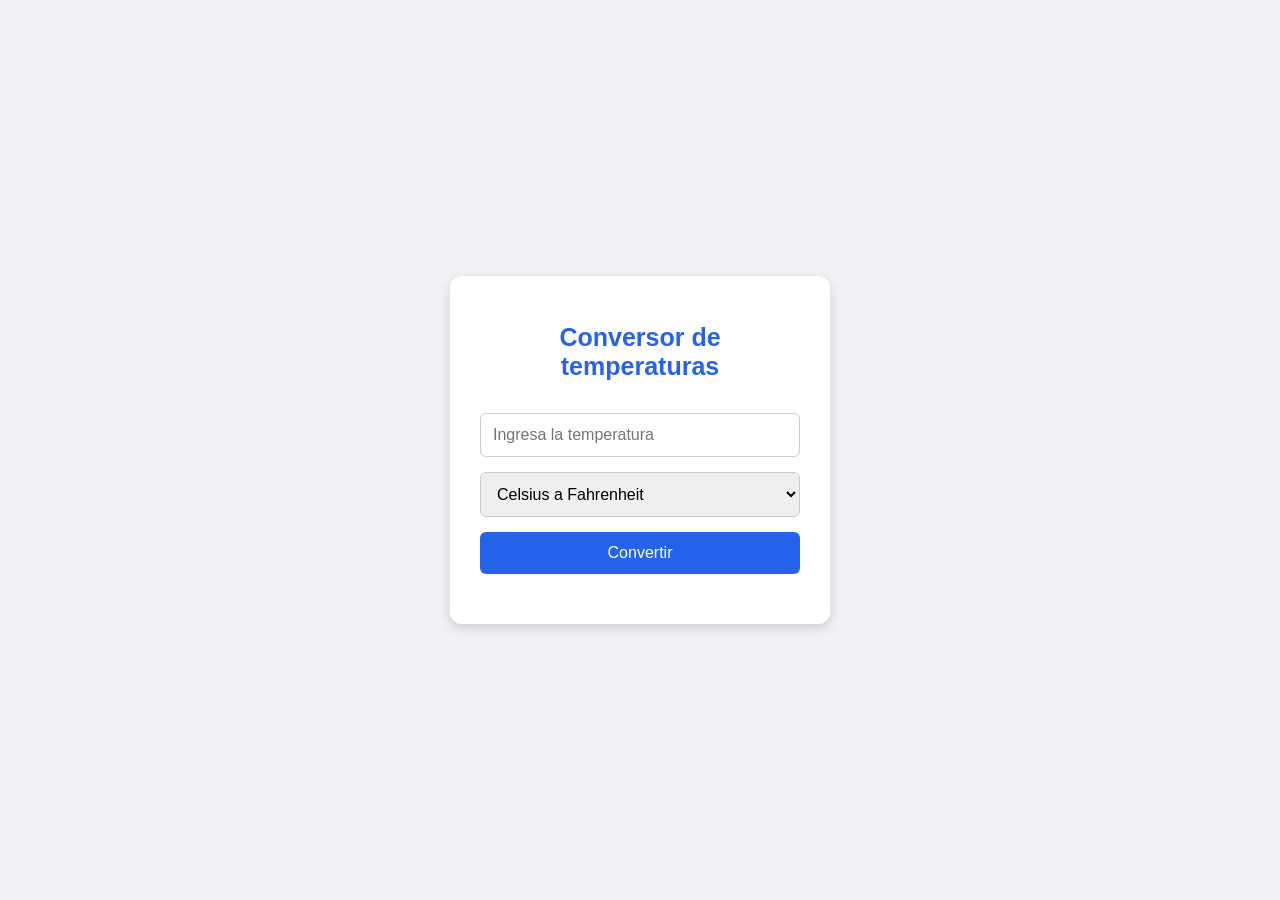
==== temperaturas.html @ 1770801a "temperaturas(html,css,js)" ====
<!DOCTYPE html>
<html lang="es">
<head>
    <meta charset="UTF-8">
    <meta name="viewport" content="width=device-width, initial-scale=1.0">
    <title>Conversor de temperaturas</title>
    <link rel="stylesheet" href="temperaturas.css">
</head>

<body>

    <div class="contenedor">

        <h1>Conversor de temperaturas</h1>

        <input
            type="number"
            id="temperatura"
            placeholder="Ingresa la temperatura"
            step="any"
        >

        <select id="conversion">
            <option value="celsius">Celsius a Fahrenheit</option>
            <option value="fahrenheit">Fahrenheit a Celsius</option>
        </select>

        <button id="btnConvertir">Convertir</button>

        <p id="resultado"></p>

    </div>

    <script src="temperaturas.js"></script>

</body>
</html>
---- temperaturas.css ----
body {
            font-family: Arial, sans-serif;
            background-color: #f0f2f5;
            display: flex;
            justify-content: center;
            align-items: center;
            min-height: 100vh;
            margin: 0;
        }

        .contenedor {
            background-color: white;
            padding: 30px;
            border-radius: 12px;
            box-shadow: 0 4px 12px rgba(0,0,0,0.15);
            width: 320px;
            text-align: center;
        }

        h1 {
            color: #2563eb;
            font-size: 25px;
        }

        input, select, button {
            width: 100%;
            padding: 12px;
            margin-top: 15px;
            box-sizing: border-box;
            border-radius: 6px;
            font-size: 16px;
        }

        input, select {
            border: 1px solid #ccc;
        }

        button {
            background-color: #2563eb;
            color: white;
            border: none;
            cursor: pointer;
        }

        button:hover {
            background-color: #1d4ed8;
        }

        #resultado {
            margin-top: 20px;
            font-size: 18px;
            font-weight: bold;
            color: #15803d;
        }
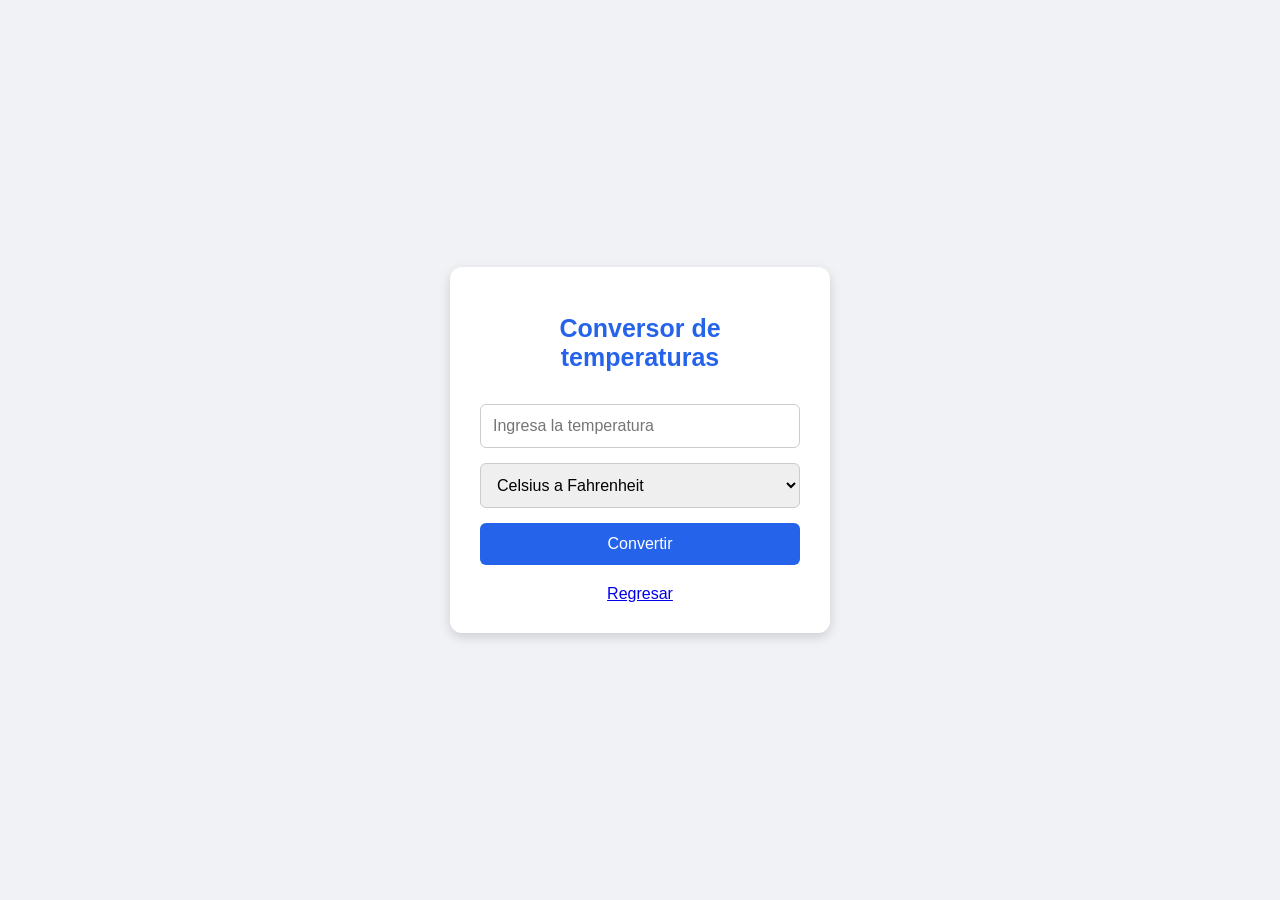
==== commit a97269e2: "btn de regreso en temperaturas" ====
--- a/temperaturas.html
+++ b/temperaturas.html
@@ -30,6 +30,8 @@
 
         <p id="resultado"></p>
 
+        <a href="index.html">Regresar</a>
+
     </div>
 
     <script src="temperaturas.js"></script>
